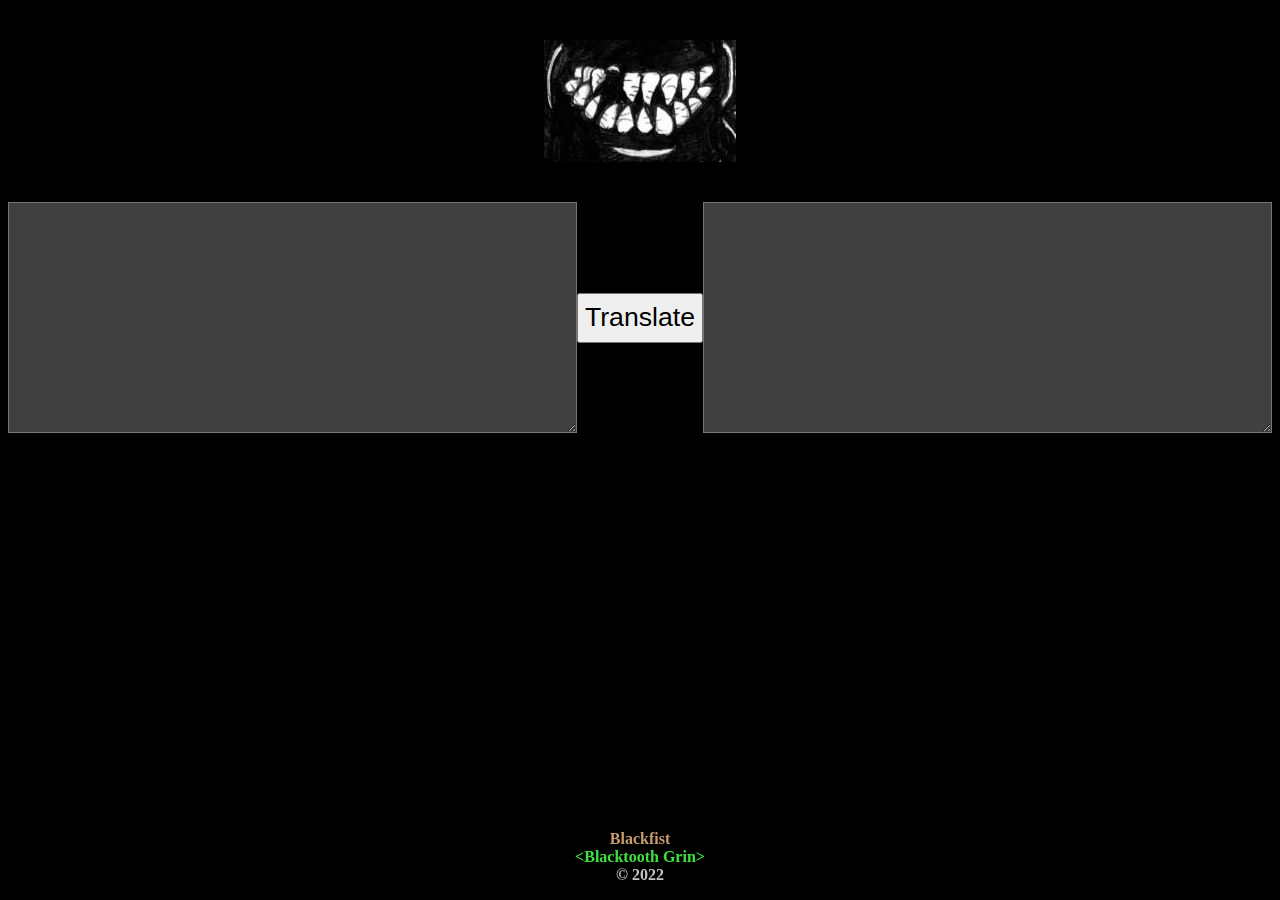
==== grintongue/index.html @ 277b90c5 "init" ====
<!doctype html>
<html>
<head>
	<meta charset="utf-8">
	<title>Grintongue Translator</title>
	<link rel="icon" type="image/x-icon" href="favicon.ico">
	<meta name="description" content="Blacktooth Grin Translator">
	<link rel="stylesheet" href="style.css">
	<script src="script.js"></script>
	<script src="data.json"></script>
	<script language="javascript" type="text/javascript">
		window.onload = function() {
			document.getElementById("button").onclick = function(event) {
				translate(document.getElementById("input").value);
			}
		}
	</script>
</head>
<body>
	<div class="banner">
		<image src="grin.jpg" alt="Fear the grin">
	</div>
	<div class="main">
		<textarea id="input" class="text-box" rows="15" cols="80"></textarea>
		<button id="button" class="button" onclick="translate">Translate</button>
		<textarea id="output" class="text-box" rows="15" cols="80"></textarea>
	</div>
	<div class="box box-footer">
	  <p class="text" style="font-weight:bold"><span style="color:#C69B6D">Blackfist</span> <br /><span style="color:#3CE13F">&lt;Blacktooth Grin&gt;</span> <br />© 2022</p>
	</div>
</body>
</html>
---- grintongue/style.css ----
body {
	background-color: #000000;
}

textarea {
	background-color: #404040;
	color: #C1C1C1;
	display: inline;
	margin-left: auto;
	margin-right: auto;
	align-content: center;
}

button {
	display: block;
}

input {
	display: block;
}

.main {
	margin-top: 40px;
	display: flex;
	justify-content: center;
	align-items: center;
}


.banner {
	margin-top: 40px;
	display: flex;
	justify-content: center;
	align-items: center;
}

.button {
	height: 50px;
	font-size: 20pt;
}

.text {
	color: #C1C1C1;
}

.box {
	position: fixed;
	left: 0;
	width: 100%;
	text-align: center;
}

.box-text {
	margin: 20px 0px;
}

.box-footer {
	bottom: 0;
}
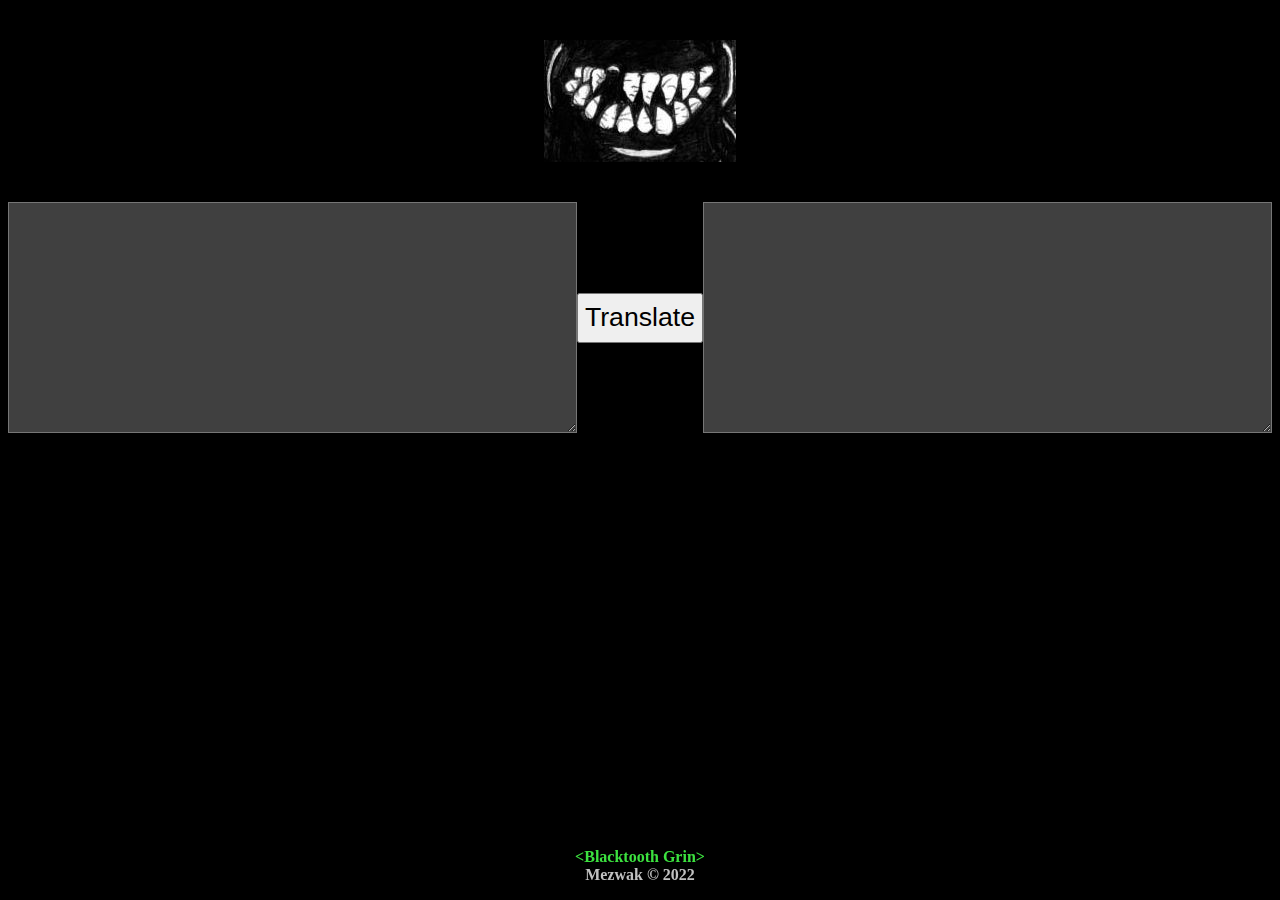
==== commit 4ae8759f: "fix" ====
--- a/grintongue/index.html
+++ b/grintongue/index.html
@@ -26,7 +26,7 @@
 		<textarea id="output" class="text-box" rows="15" cols="80"></textarea>
 	</div>
 	<div class="box box-footer">
-	  <p class="text" style="font-weight:bold"><span style="color:#C69B6D">Blackfist</span> <br /><span style="color:#3CE13F">&lt;Blacktooth Grin&gt;</span> <br />© 2022</p>
+	  <p class="text" style="font-weight:bold"><span style="color:#3CE13F">&lt;Blacktooth Grin&gt;</span> <br />Mezwak © 2022</p>
 	</div>
 </body>
 </html>
